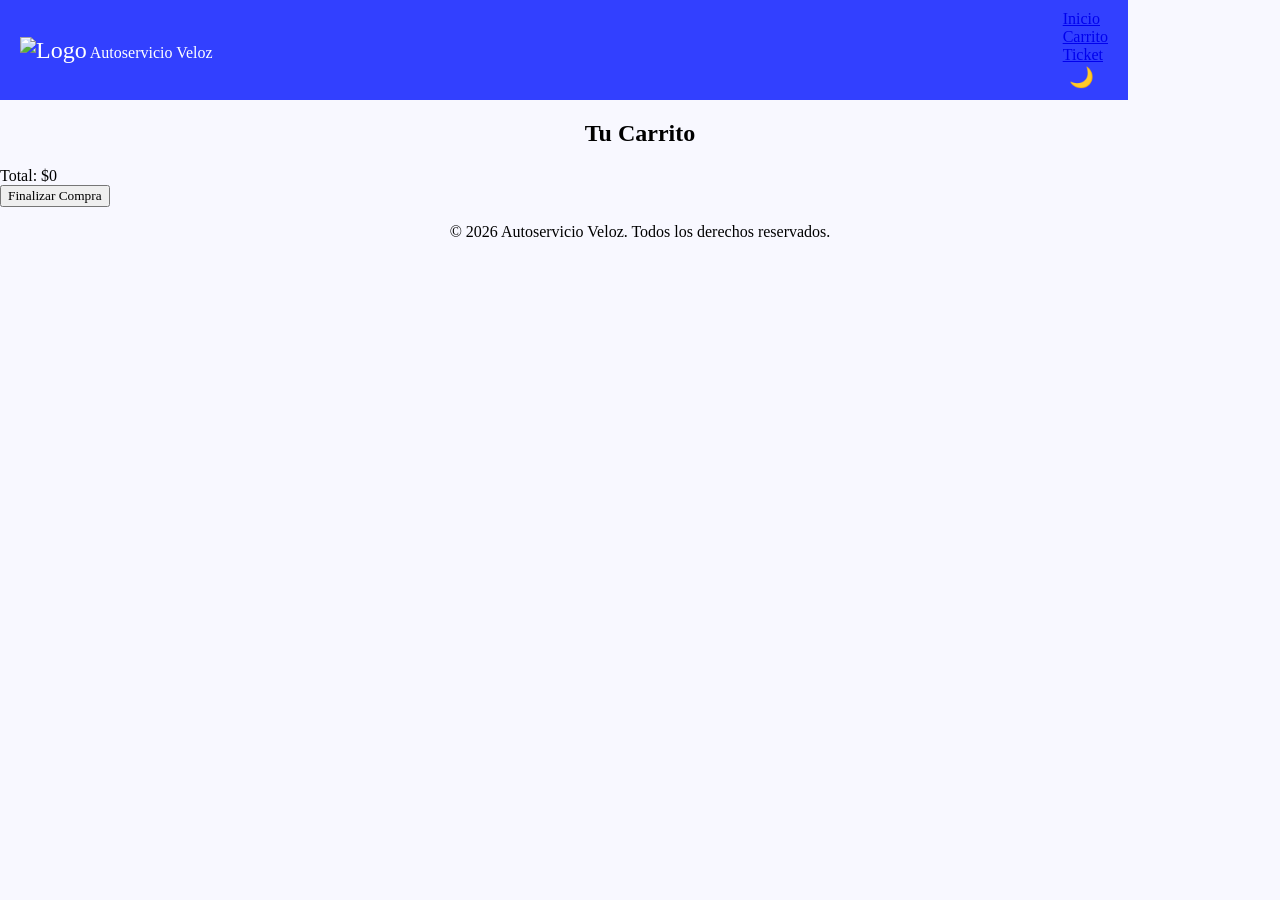
==== carrito.html @ b85b3cfa "First commit" ====
<!DOCTYPE html>
<html lang="es">

<head>
  <meta charset="UTF-8">
  <meta name="viewport" content="width=device-width, initial-scale=1.0">
  <link rel="stylesheet" href="css/styles.css">
  <link rel="stylesheet" href="css/carrito.css">
  <link href="https://fonts.googleapis.com/css2?family=Montserrat:wght@100;400;700&display=swap" rel="stylesheet">
  <link rel="shortcut icon" href="img/logo.png">
  <script defer src="js/carrito.js"></script>
  <script defer src="js/theme.js"></script>
  <title>Tu Carrito - Autoservicio Veloz</title>
</head>

<body>
  <header>
    <nav>
      <div class="nav-brand">
        <img src="img/logo.png" alt="Logo" class="logo">
        <span>Autoservicio Veloz</span>
      </div>
      <div class="barra-nav">
        <div><a href="productos.html">Inicio</a></div>
        <div><a href="carrito.html">Carrito</a></div>
        <div><a href="ticket.html">Ticket</a></div>
        <button id="theme-toggle" style="background: none; border: none; font-size: 20px; cursor: pointer;">🌙</button>
      </div>
    </nav>
  </header>

  <h2>Tu Carrito</h2>

  <div class="carrito-container" id="carritoContainer"></div>

  <div class="total-box" id="totalBox">Total: $0</div>

  <button id="btnFinalizar">Finalizar Compra</button>
  <footer>
    <p>&copy; 2026 Autoservicio Veloz. Todos los derechos reservados.</p>
  </footer>

</body>
</html>
---- css/styles.css ----
/*==============================
    Estilos genericos
===============================*/
body {
  font-family: Arial, sans-serif;
  margin: 0;
  padding: 0;
  box-sizing: border-box;
  background-color: ghostwhite;
  font-family: "Mynerve";
}
footer {
  text-align: center;
}
input, button {
  font-family: "Mynerve";
}

h2 {
  text-align: center;
  margin-top: 20px;
}

header {
  display: flex;
}


/*==============================
    Pagina bienvenida
===============================*/
.header-bienvenida {
  display: flex;
  align-items: center;
  height: 130px;
  justify-content: space-evenly;
  background-color: #f8f1e2;
}

.header-bienvenida h2 {
  font-size: 40px;
}
.dark-theme {
  --bg-color: #1a1a1a;
  --header-bg: #2d2d2d;
  --card-bg: #3d3d3d;
  --text-color: #e0e0e0;
  --accent-color: #ff4444;
  --accent-hover: #cc3333;
  --dot-bg: #ff4444;
  --selector-border: #ff4444;
  --selector-text: #e0e0e0;
}
.header-bienvenida img {
  width: 100px;
}

.pagina-bienvenida {
  background-color: #3240ff;
}

.main-bienvenida {
  display: flex;
  flex-direction: column;
  align-items: center;
  font-size: 28px;
}

#form-bienvenida {
  display: flex;
  flex-direction: column;  
  height: 125px;
  justify-content: space-between;
  width: 30%;
}

#form-bienvenida input {
  padding: 10px;
  font-size: 24px;
  border-radius: 5px;
  border: 3px solid;
}




/*==============================
    Pagina productos
===============================*/

#products-welcome {
  display: flex;
  flex-direction: column;
  align-items: center;
}

#saludo-usuario {
  margin: 0;
}

nav {
  width: 85%;
  background-color: #3240ff;
  color: white;
  display: flex;
  justify-content: space-between;
  align-items: center;
  padding: 10px 20px;
}

.logo {
  font-size: 1.5rem;
}

.logo-container {
  width: 15%;
  background-color: #f8f1e1;
  display: flex;
  justify-content: center;
}

.logo-img {
  width: 50%;
  border-radius: 5px;
}

.logo > a {
  text-decoration: none;
  color: white;
  font-size: 40px;
}

.search-bar {
  padding: 8px;
  border-radius: 4px;
  border: none;
  width: 250px;
}

.cart {
  font-size: 1rem;
}

/* Product Section */
.products-section {
  padding: 20px;
}

.product-grid {
  display: flex;
  justify-content: center;
  gap: 20px;
  flex-wrap: wrap;
}

.product-card {
  border: 1px solid #ccc;
  padding: 10px;
  text-align: center;
  width: 200px;
  border-radius: 5px;
  display: flex;
  flex-direction: column;
  align-items: center;
  justify-content: space-between;
  background-color: white;
  box-shadow: 0 4px 8px 0 rgba(0, 0, 0, 0.2), 0 6px 20px 0 rgba(0, 0, 0, 0.19);
  border-radius: 5px;
  border: 4px solid transparent;
}

.product-card:hover {
	border: 4px solid;
	cursor: pointer;
}

.product-card img {
  width: 130px;
  border-radius: 5px;
  height: 115px;
}

.product-card h3 {
  font-size: 1.2rem;
  margin: 10px 0;
}

.product-card p {
  font-size: 1rem;
  color: #333;
}

.product-card button, .orange-btn {
  background-color: #3240ff;
  color: white;
  padding: 10px;
  border-radius: 5px;
  cursor: pointer;
  border: 2px solid transparent;
}

.product-card button:hover {
  background-color: white;
  color: #3240ff;
  border: 2px solid #3240ff;
}

/* Cart Section */
.cart-section {
  padding: 20px;
  background-color: #f8f9fa;
  border-top: 1px solid #ccc;
}

#cart-items {
  padding: 10px 0;
  list-style-type: none;
}

.cart-buttons {
	display: flex;
	justify-content: space-between;
}

.item-name, .info-carrito {
  font-size: 20px;
}

.delete-button {
  background-color: blue;
  color: white;
  border: none;
  padding: 10px 10px;
  cursor: pointer;
  border-radius: 5px;
}

.hidden {
  display: none;
}

.visible {
  display: block;
}

.item-block {
  display: flex;
  justify-content: space-between;
  align-items: center;
  width: 40%;
  margin: 0 auto;
}

.cart-total {
  font-size: 1.2rem;
  text-align: right;
}
---- css/carrito.css ----
/* Cart Section */
.cart-section {
  padding: 20px;
  background-color: #f8f9fa;
  border-top: 1px solid #ccc;
}

#cart-items {
  padding: 10px 0;
  list-style-type: none;
}

.cart-buttons {
	display: flex;
	justify-content: space-between;
}

.item-name, .info-carrito {
  font-size: 20px;
}

.delete-button {
  background-color: blue;
  color: white;
  border: none;
  padding: 10px 10px;
  cursor: pointer;
  border-radius: 5px;
}

.hidden {
  display: none;
}

.visible {
  display: block;
}

.item-block {
  display: flex;
  justify-content: space-between;
  align-items: center;
  width: 40%;
  margin: 0 auto;
}

.cart-total {
  font-size: 1.2rem;
  text-align: right;
}
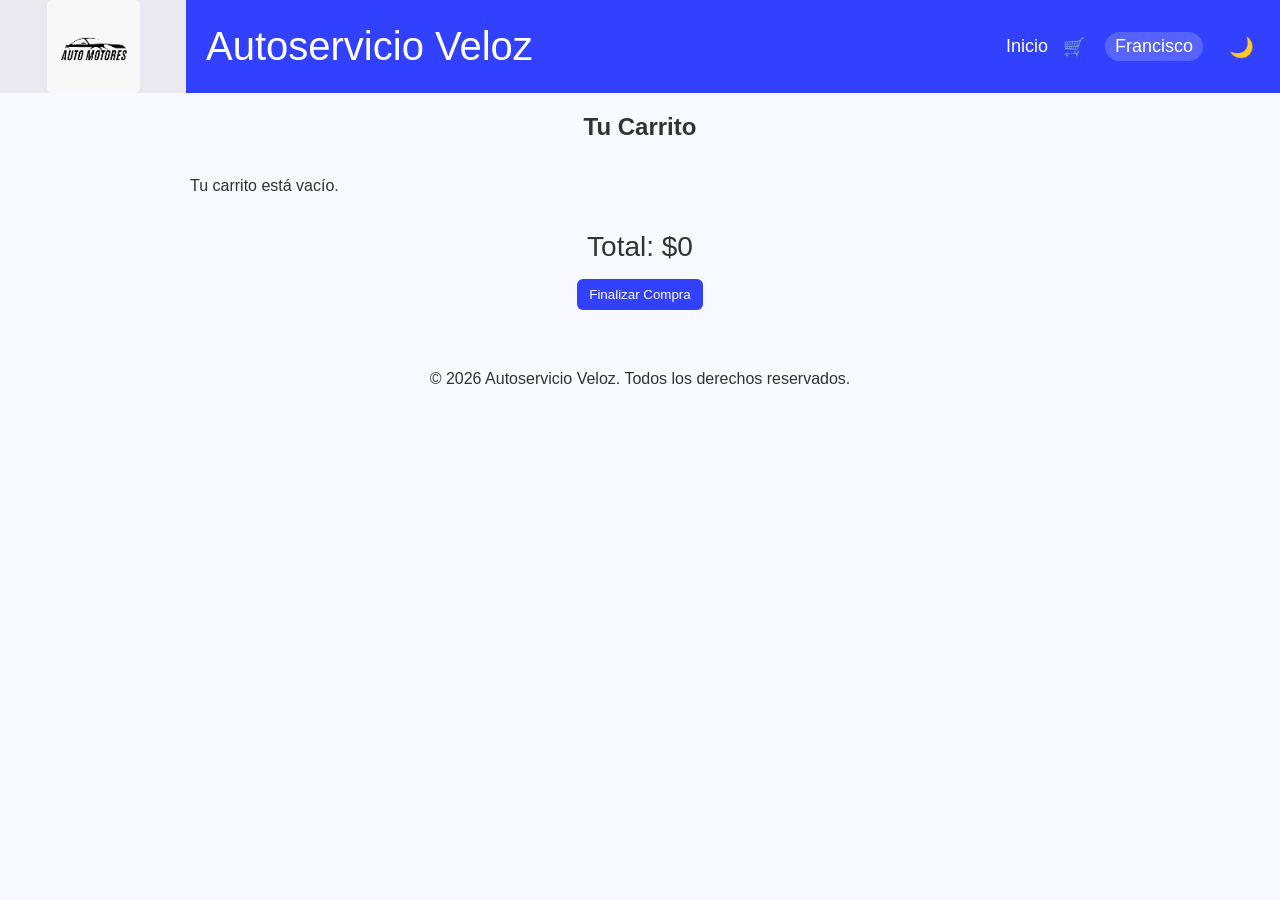
==== commit 8d52b9e6: "Cambios finales del TP integrador" ====
--- a/carrito.html
+++ b/carrito.html
@@ -6,8 +6,7 @@
   <meta name="viewport" content="width=device-width, initial-scale=1.0">
   <link rel="stylesheet" href="css/styles.css">
   <link rel="stylesheet" href="css/carrito.css">
-  <link href="https://fonts.googleapis.com/css2?family=Montserrat:wght@100;400;700&display=swap" rel="stylesheet">
-  <link rel="shortcut icon" href="img/logo.png">
+  <link rel="shortcut icon" href="img/Logo.png" type="image/x-icon">
   <script defer src="js/carrito.js"></script>
   <script defer src="js/theme.js"></script>
   <title>Tu Carrito - Autoservicio Veloz</title>
@@ -15,16 +14,22 @@
 
 <body>
   <header>
-    <nav>
-      <div class="nav-brand">
-        <img src="img/logo.png" alt="Logo" class="logo">
-        <span>Autoservicio Veloz</span>
+    <div class="logo-container">
+      <img src="img/Logo.png" class="logo-img" alt="logo auto">
+    </div>
+    <nav class="navbar">
+      <div class="logo">
+        <a href="productos.html" class="mynerve-regular">Autoservicio Veloz</a>
       </div>
-      <div class="barra-nav">
-        <div><a href="productos.html">Inicio</a></div>
-        <div><a href="carrito.html">Carrito</a></div>
-        <div><a href="ticket.html">Ticket</a></div>
-        <button id="theme-toggle" style="background: none; border: none; font-size: 20px; cursor: pointer;">🌙</button>
+
+      <div class="nav-actions">
+        <div class="nav-links">
+          <a href="productos.html">Inicio</a>
+          <a href="carrito.html">🛒</a>
+        </div>
+        <div class="navbar-user">Francisco</div>
+        <button id="theme-toggle"
+          style="background: none; border: none; font-size: 20px; cursor: pointer; color:white;">🌙</button>
       </div>
     </nav>
   </header>
@@ -41,4 +46,5 @@
   </footer>
 
 </body>
+
 </html>
--- a/css/styles.css
+++ b/css/styles.css
@@ -1,19 +1,44 @@
-/*==============================
-    Estilos genericos
-===============================*/
+@import url('https://api.fontshare.com/v2/css?f[]=stardom@400,500,600,700&f[]=alpino@300,400,500,600,700&display=swap');
+
+:root {
+  --bg-color: ghostwhite;
+  --text-color: #333;
+  --header-bg: #3240ff;
+  --header-text: white;
+  --card-bg: white;
+  --card-text: #333;
+  --logo-container-bg: #1111;
+  --accent-blue: #3240ff;
+  --search-bg: white;
+}
+
+.dark-theme {
+  --bg-color: #121212;
+  --text-color: #e0e0e0;
+  --header-bg: #1f1f1f;
+  --header-text: #ffffff;
+  --card-bg: #1e1e1e;
+  --card-text: #e0e0e0;
+  --logo-container-bg: #2d2d2d;
+  --accent-blue: #5c67ff;
+  --search-bg: #333333;
+}
+
 body {
-  font-family: Arial, sans-serif;
   margin: 0;
   padding: 0;
   box-sizing: border-box;
-  background-color: ghostwhite;
-  font-family: "Mynerve";
-}
-footer {
-  text-align: center;
-}
-input, button {
-  font-family: "Mynerve";
+  background-color: var(--bg-color);
+  color: var(--text-color);
+  font-family: 'Alpino', sans-serif;
+  transition: background-color 0.3s, color 0.3s;
+}
+
+h1,
+h2,
+h3 {
+  font-family: 'Stardom', sans-serif;
+  color: var(--text-color);
 }
 
 h2 {
@@ -21,42 +46,42 @@
   margin-top: 20px;
 }
 
+footer {
+  text-align: center;
+  color: var(--text-color);
+  padding: 20px 0;
+}
+
+input,
+button {
+  font-family: inherit;
+}
+
 header {
   display: flex;
 }
 
-
-/*==============================
-    Pagina bienvenida
-===============================*/
 .header-bienvenida {
   display: flex;
   align-items: center;
   height: 130px;
   justify-content: space-evenly;
-  background-color: #f8f1e2;
+  background-color: var(--logo-container-bg);
+  width: 100%;
 }
 
 .header-bienvenida h2 {
   font-size: 40px;
-}
-.dark-theme {
-  --bg-color: #1a1a1a;
-  --header-bg: #2d2d2d;
-  --card-bg: #3d3d3d;
-  --text-color: #e0e0e0;
-  --accent-color: #ff4444;
-  --accent-hover: #cc3333;
-  --dot-bg: #ff4444;
-  --selector-border: #ff4444;
-  --selector-text: #e0e0e0;
-}
+  color: var(--text-color);
+}
+
 .header-bienvenida img {
   width: 100px;
 }
 
 .pagina-bienvenida {
-  background-color: #3240ff;
+  background-color: var(--bg-color);
+  color: var(--text-color);
 }
 
 .main-bienvenida {
@@ -68,7 +93,7 @@
 
 #form-bienvenida {
   display: flex;
-  flex-direction: column;  
+  flex-direction: column;
   height: 125px;
   justify-content: space-between;
   width: 30%;
@@ -78,7 +103,19 @@
   padding: 10px;
   font-size: 24px;
   border-radius: 5px;
-  border: 3px solid;
+  border: 3px solid var(--accent-blue);
+  background-color: var(--card-bg);
+  color: var(--text-color);
+}
+
+#admin-boton {
+  background-color: var(--accent-blue);
+  color: white;
+  padding: 10px 20px;
+  border-radius: 5px;
+  cursor: pointer;
+  border: none;
+  margin-top: 20px;
 }
 
 
@@ -100,8 +137,8 @@
 
 nav {
   width: 85%;
-  background-color: #3240ff;
-  color: white;
+  background-color: var(--header-bg);
+  color: var(--header-text);
   display: flex;
   justify-content: space-between;
   align-items: center;
@@ -114,7 +151,7 @@
 
 .logo-container {
   width: 15%;
-  background-color: #f8f1e1;
+  background-color: var(--logo-container-bg);
   display: flex;
   justify-content: center;
 }
@@ -124,9 +161,9 @@
   border-radius: 5px;
 }
 
-.logo > a {
+.logo>a {
   text-decoration: none;
-  color: white;
+  color: var(--header-text);
   font-size: 40px;
 }
 
@@ -135,6 +172,26 @@
   border-radius: 4px;
   border: none;
   width: 250px;
+  background-color: var(--search-bg);
+  color: var(--text-color);
+}
+
+.nav-actions {
+  display: flex;
+  align-items: center;
+  gap: 20px;
+}
+
+.nav-links {
+  display: flex;
+  align-items: center;
+  gap: 15px;
+}
+
+.nav-links a {
+  text-decoration: none;
+  color: var(--header-text);
+  font-size: 18px;
 }
 
 .cart {
@@ -163,15 +220,16 @@
   flex-direction: column;
   align-items: center;
   justify-content: space-between;
-  background-color: white;
+  background-color: var(--card-bg);
+  color: var(--card-text);
   box-shadow: 0 4px 8px 0 rgba(0, 0, 0, 0.2), 0 6px 20px 0 rgba(0, 0, 0, 0.19);
   border-radius: 5px;
   border: 4px solid transparent;
 }
 
 .product-card:hover {
-	border: 4px solid;
-	cursor: pointer;
+  border: 4px solid;
+  cursor: pointer;
 }
 
 .product-card img {
@@ -187,11 +245,12 @@
 
 .product-card p {
   font-size: 1rem;
-  color: #333;
-}
-
-.product-card button, .orange-btn {
-  background-color: #3240ff;
+  color: var(--card-text);
+}
+
+.product-card button,
+.orange-btn {
+  background-color: var(--accent-blue);
   color: white;
   padding: 10px;
   border-radius: 5px;
@@ -200,9 +259,9 @@
 }
 
 .product-card button:hover {
-  background-color: white;
-  color: #3240ff;
-  border: 2px solid #3240ff;
+  background-color: var(--bg-color);
+  color: var(--accent-blue);
+  border: 2px solid var(--accent-blue);
 }
 
 /* Cart Section */
@@ -210,6 +269,7 @@
   padding: 20px;
   background-color: #f8f9fa;
   border-top: 1px solid #ccc;
+
 }
 
 #cart-items {
@@ -218,11 +278,12 @@
 }
 
 .cart-buttons {
-	display: flex;
-	justify-content: space-between;
-}
-
-.item-name, .info-carrito {
+  display: flex;
+  justify-content: space-between;
+}
+
+.item-name,
+.info-carrito {
   font-size: 20px;
 }
 
@@ -254,4 +315,120 @@
 .cart-total {
   font-size: 1.2rem;
   text-align: right;
+}
+
+.logo {
+  display: flex;
+  align-items: center;
+  gap: 12px;
+  flex-wrap: wrap;
+}
+
+.navbar-user {
+  background: rgba(255, 255, 255, 0.18);
+  padding: 4px 10px;
+  border-radius: 999px;
+  font-size: 18px;
+}
+
+.category-filters {
+  display: flex;
+  justify-content: center;
+  gap: 10px;
+  flex-wrap: wrap;
+  margin-bottom: 20px;
+}
+
+.category-btn {
+  border: 1px solid var(--accent-blue);
+  background: var(--card-bg);
+  color: var(--accent-blue);
+  border-radius: 999px;
+  padding: 8px 14px;
+  cursor: pointer;
+}
+
+.category-btn.active {
+  background: var(--accent-blue);
+  color: white;
+}
+
+.qty-row {
+  display: flex;
+  align-items: center;
+  gap: 8px;
+  margin-bottom: 10px;
+}
+
+.quantity-input {
+  width: 55px;
+  padding: 4px;
+}
+
+.product-category {
+  margin-top: 0;
+  color: #666;
+}
+
+.product-info {
+  display: flex;
+  justify-content: space-between;
+  align-items: center;
+  gap: 6px;
+  margin: 10px 0;
+}
+
+.product-info h3 {
+  margin: 0;
+}
+
+.product-info a,
+.product-info a:visited {
+  display: inline-flex;
+  align-items: center;
+  justify-content: center;
+  font-size: 24px;
+  font-weight: bold;
+  cursor: pointer;
+  background-color: var(--accent-blue);
+  color: white;
+
+
+  padding: 4px;
+  text-decoration: none;
+  border-radius: 5px;
+  height: 20px;
+  /* Altura fija para evitar el estiramiento */
+  width: 20px;
+  /* Ancho fijo para hacerlo cuadrado/circular */
+  line-height: 1;
+}
+
+.pagination-container {
+  display: flex;
+  justify-content: center;
+  gap: 10px;
+  margin-top: 30px;
+  margin-bottom: 20px;
+}
+
+.page-btn {
+  width: 40px;
+  height: 40px;
+  border: 1px solid var(--accent-blue);
+  background: var(--card-bg);
+  color: var(--accent-blue);
+  border-radius: 5px;
+  cursor: pointer;
+  font-weight: bold;
+  transition: all 0.3s;
+}
+
+.page-btn.active {
+  background: var(--accent-blue);
+  color: white;
+}
+
+.page-btn:hover:not(.active) {
+  background: var(--bg-color);
 }
--- a/css/carrito.css
+++ b/css/carrito.css
@@ -1,50 +1,52 @@
-/* Cart Section */
-.cart-section {
-  padding: 20px;
-  background-color: #f8f9fa;
-  border-top: 1px solid #ccc;
+.carrito-container {
+  max-width: 900px;
+  margin: 20px auto;
+  display: flex;
+  flex-direction: column;
+  gap: 14px;
 }
 
-#cart-items {
-  padding: 10px 0;
-  list-style-type: none;
+.cart-item-card {
+  display: flex;
+  gap: 14px;
+  align-items: center;
+  border: 1px solid #ddd;
+  border-radius: 10px;
+  padding: 10px;
+  background: var(--card-bg);
+  color: var(--card-text);
 }
 
-.cart-buttons {
-	display: flex;
-	justify-content: space-between;
+.cart-item-image {
+  width: 100px;
+  height: 80px;
+  object-fit: cover;
+  border-radius: 8px;
 }
 
-.item-name, .info-carrito {
-  font-size: 20px;
+.qty-controls {
+  display: flex;
+  gap: 8px;
+  align-items: center;
 }
 
-.delete-button {
-  background-color: blue;
-  color: white;
+.qty-controls button,
+#btnFinalizar {
+  background-color: var(--accent-blue);
+  color: #fff;
   border: none;
-  padding: 10px 10px;
+  padding: 8px 12px;
+  border-radius: 6px;
   cursor: pointer;
-  border-radius: 5px;
 }
 
-.hidden {
-  display: none;
+.total-box {
+  text-align: center;
+  font-size: 28px;
+  margin: 16px 0;
 }
 
-.visible {
+#btnFinalizar {
   display: block;
-}
-
-.item-block {
-  display: flex;
-  justify-content: space-between;
-  align-items: center;
-  width: 40%;
-  margin: 0 auto;
-}
-
-.cart-total {
-  font-size: 1.2rem;
-  text-align: right;
+  margin: 0 auto 24px;
 }
